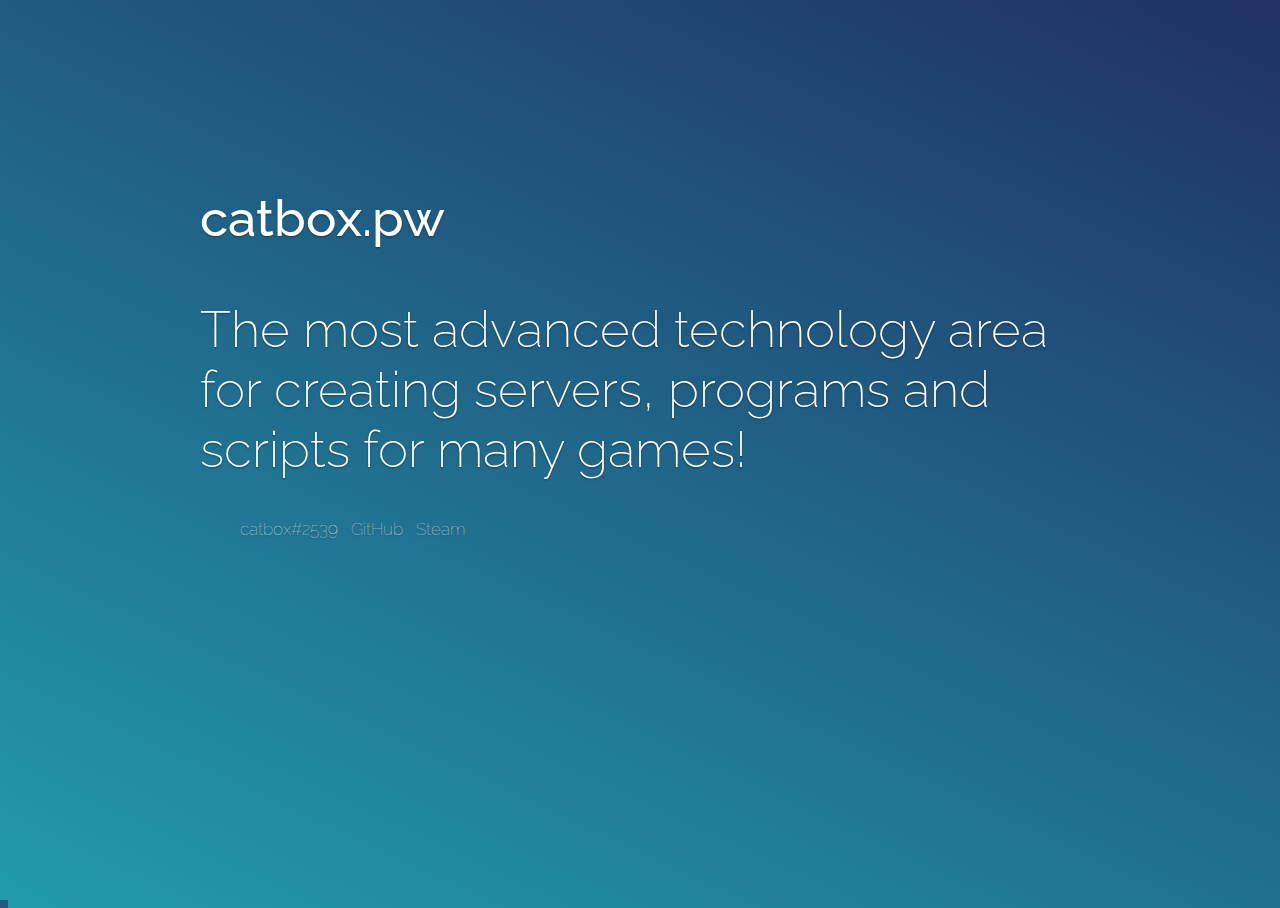
==== index.html @ cd561418 "Fix" ====
<!DOCTYPE html>
<html lang="en">
  <head>
    <title>catbox.pw</title>
    <meta http-equiv="Content-Type" content="text/html; charset=UTF-8" />
    <meta name="keywords" content="LBP servers | LBP | catbox.pw" />
    <meta name="description" content="catbox's personal website" />
    <link rel="stylesheet" type="text/css" href="./files/style.css" />
    <link rel="apple-touch-icon" sizes="180x180" href="./files/apple-touch-icon.png">
    <link rel="icon" type="image/png" sizes="32x32" href="./files/favicon-32x32.png">
    <link rel="icon" type="image/png" sizes="16x16" href="./files/favicon-16x16.png">
    <link rel="manifest" href="./files/site.webmanifest">
    <link rel="mask-icon" href="./files/safari-pinned-tab.svg" color="#5bbad5">
    <meta name="msapplication-TileColor" content="#da532c">
    <meta name="theme-color" content="#ffffff">
    <!-- <link rel="stylesheet" type="text/css" href="script.js" /> -->
    <link href="https://fonts.googleapis.com/css?family=Raleway:400" rel="stylesheet" type="text/css" />
    <link href="https://fonts.googleapis.com/css?family=Playfair+Display" rel="stylesheet" type="text/css" />
    <link href="https://fonts.googleapis.com/css?family=Raleway:500,400,300,200,100" rel="stylesheet" type="text/css" />
    <script src="https://ajax.googleapis.com/ajax/libs/jquery/1.9.1/jquery.min.js"></script>
  </head>
  <div class="container snow">
    <div class="content">
      <canvas class="container" id="container" role="main"></canvas>
      <h1 class="title">catbox.pw</h1>
      <p class="desc">
        The most advanced technology area for creating servers, programs and
        scripts for many games!
      </p>
      <ul class="contact">
        <li><a href="catbox#2539">catbox#2539</a></li>
        <li><a target="_top" href="https://github.com/catboxteam">GitHub</a></li>
        <li><a target="_top" href="https://steamcommunity.com/id/evvml/">Steam</a></li>
      </ul>
    </div>
  </div>
</html>
---- files/style.css ----
/* HELLO :3 */
html,body {
    font-family: Raleway;
    overflow:hidden;
    width:100%;
    height:100%;
    position:absolute;
    background: linear-gradient(25deg,#219bad,#203065);
    text-shadow: 0px 1px 2px rgba(0,0,0,0.4);
    animation: scale 1s ease 0s 1 normal forwards;
  
  }
  
@keyframes scale {
    0% {
        transform: scale(2);
        background: linear-gradient(25deg,#219bad,#203065);
    }
    100% {
        transform: scale(1);
    }
}
  
.container  {
  width:100%;
  height:100%;
  position:absolute;
}
#blurCanvasTop{
  left:0%;
  top:0%;
  position:absolute;
}
#blurCanvasBottom{
  left:50%;
  top:0;
  position:absolute;
}
.content {
  left:15%;
  top:20%;
  width:70%;
  position:relative;
}
h1.title {
  color:white;
  font-size: 4vw;
  display:inline;
  font-weight:500;
}
p.desc{
  position:relative;
  width:100%;
  font-size:4vw;
  color:rgba(255,255,255,1);
  font-weight: 200;
  margin-bottom:40px;
}
.contacts {
  position:absolute;
  right:0%;
  bottom:0;
  margin-bottom:1vw;
  margin-right:1vw;
}
.contact li {
  list-style-type:none;
  float:left;
  color: rgba(255,255,255,0.8);
  font-weight:100;
  font-size:17px;
  
}
.contact li a {
  text-decoration:none;
  color: rgba(255,255,255,0.8);
  transition: all .2s ease-in-out;
}
.contact li a:hover{
  color:rgba(255,255,255,1);
  transform: scale(1.04);
  filter: drop-shadow(0px 0px 15px #000);
}
.contact li~li {
  margin-left:1vw; 
}
.blur {
  width:100%;
  height:100%;
  position:absolute;
  overflow:hidden;
}
.blurTop {
  left:40%;
  top:-110%;
  transform:rotate(20deg);
  transform-origin: 0 100%;
}
.blurBottom {
  left:-60%;
  top:100%;
  transform:rotate(20deg);
  transform-origin: 100% 0%;
}

.snow{
  position: absolute;
  height: 100%;
  width: 100%;
  overflow: hidden;
  background-image: url("https://cdn.discordapp.com/attachments/744182992037216260/990023034524033105/snow1.png"), url("https://cdn.discordapp.com/attachments/744182992037216260/990023034758922250/snow2.png"), url("https://cdn.discordapp.com/attachments/744182992037216260/990023034951827556/snow3.png");
  
  animation: snow 20s linear  infinite ;
}
@keyframes snow {
  0% {
    background-position: 0px 0px, 0px 0px, 0px 0px;
  }
  100% {
    background-position: 500px 1000px, 400px 400px, 300px 300px;
  }
}
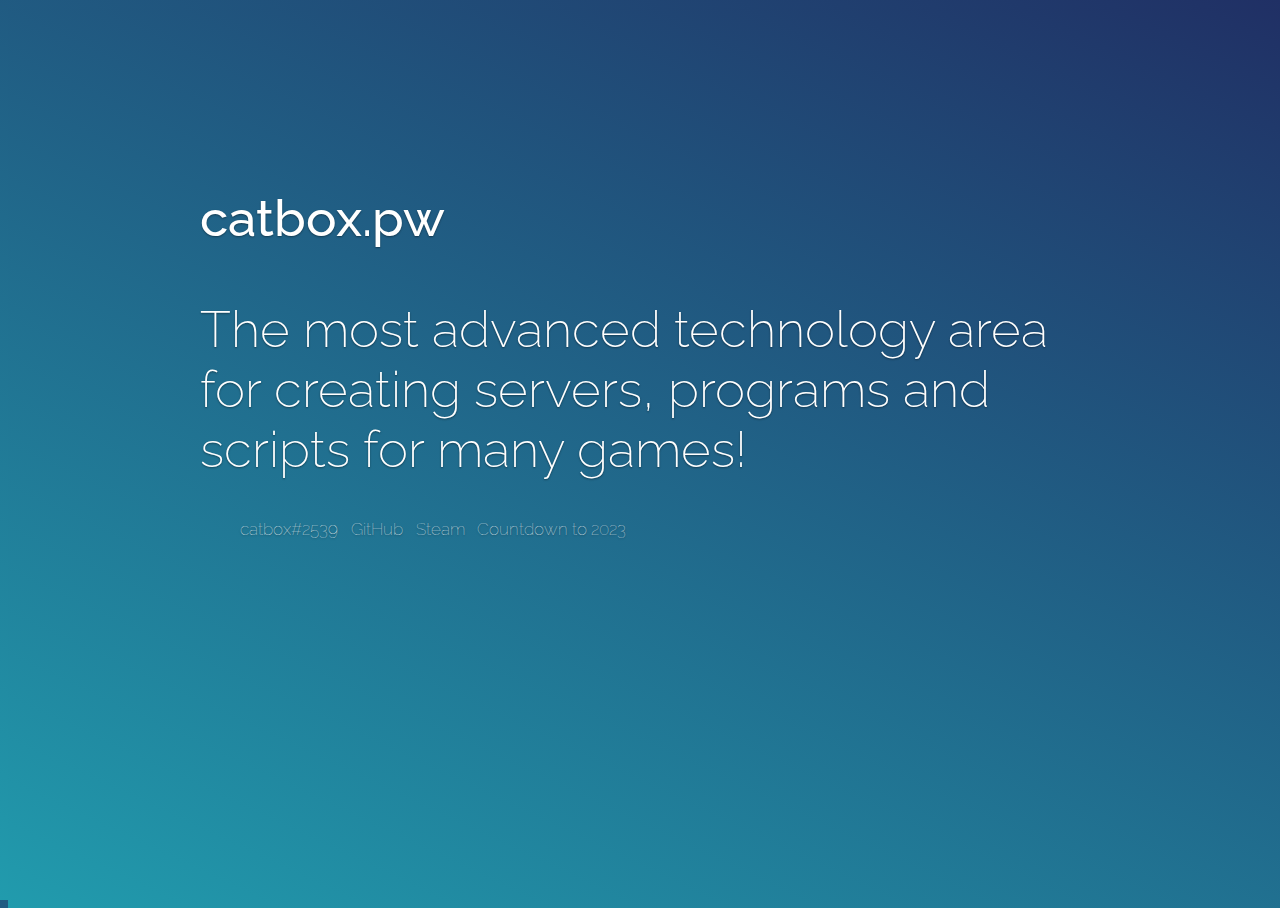
==== commit 80ce61a9: "update new paste work $$$" ====
--- a/index.html
+++ b/index.html
@@ -28,9 +28,10 @@
         scripts for many games!
       </p>
       <ul class="contact">
-        <li><a href="catbox#2539">catbox#2539</a></li>
+        <li><a href="_top">catbox#2539</a></li>
         <li><a target="_top" href="https://github.com/catboxteam">GitHub</a></li>
         <li><a target="_top" href="https://steamcommunity.com/id/evvml/">Steam</a></li>
+        <li><a target="_top" href="https://catbox.pw/countdown">Countdown to 2023</a></li>
       </ul>
     </div>
   </div>
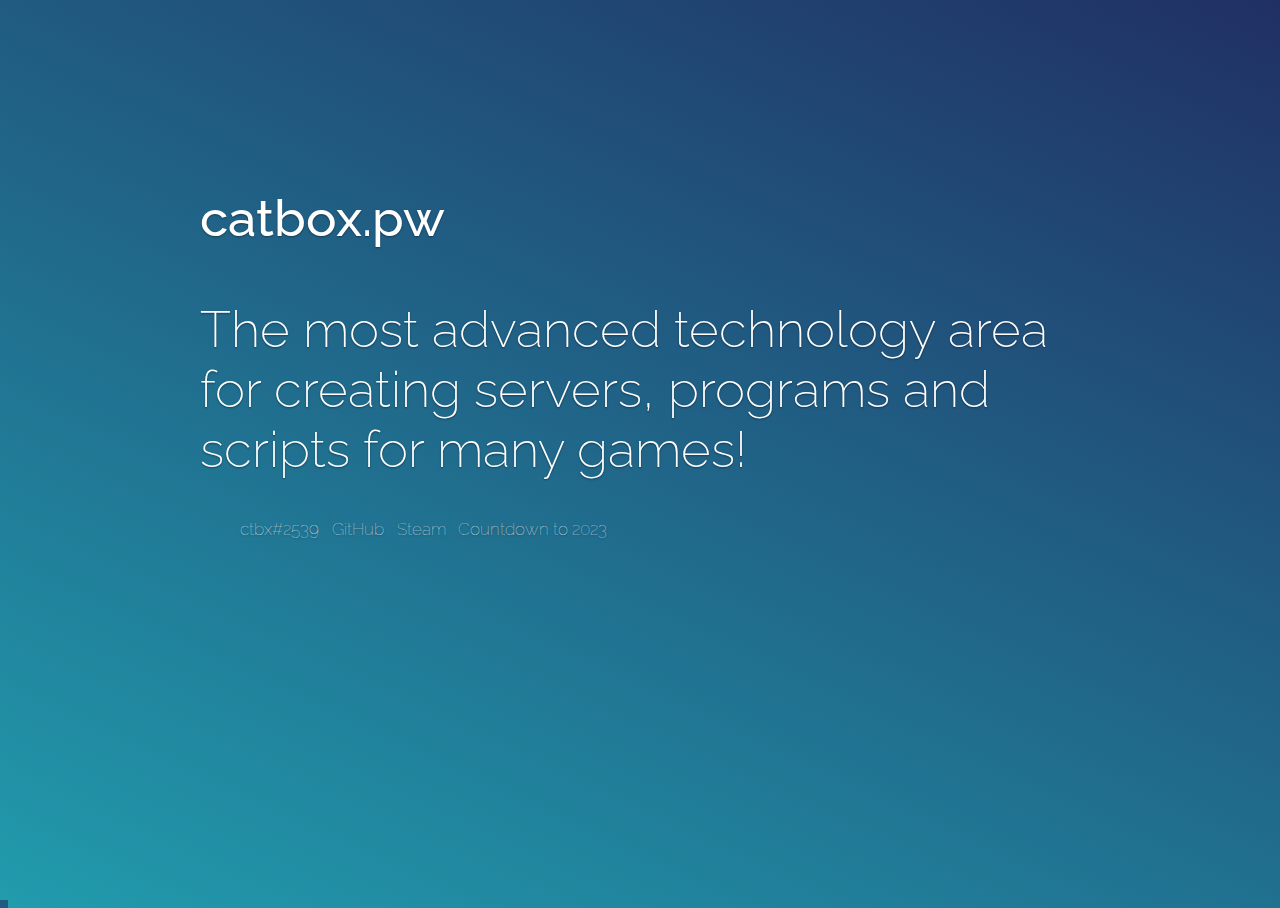
==== commit 19dd4306: "dickcord opdote" ====
--- a/index.html
+++ b/index.html
@@ -28,7 +28,7 @@
         scripts for many games!
       </p>
       <ul class="contact">
-        <li><a href="_top">catbox#2539</a></li>
+        <li><a href="_top">ctbx#2539</a></li>
         <li><a target="_top" href="https://github.com/catboxteam">GitHub</a></li>
         <li><a target="_top" href="https://steamcommunity.com/id/evvml/">Steam</a></li>
         <li><a target="_top" href="https://catbox.pw/countdown">Countdown to 2023</a></li>
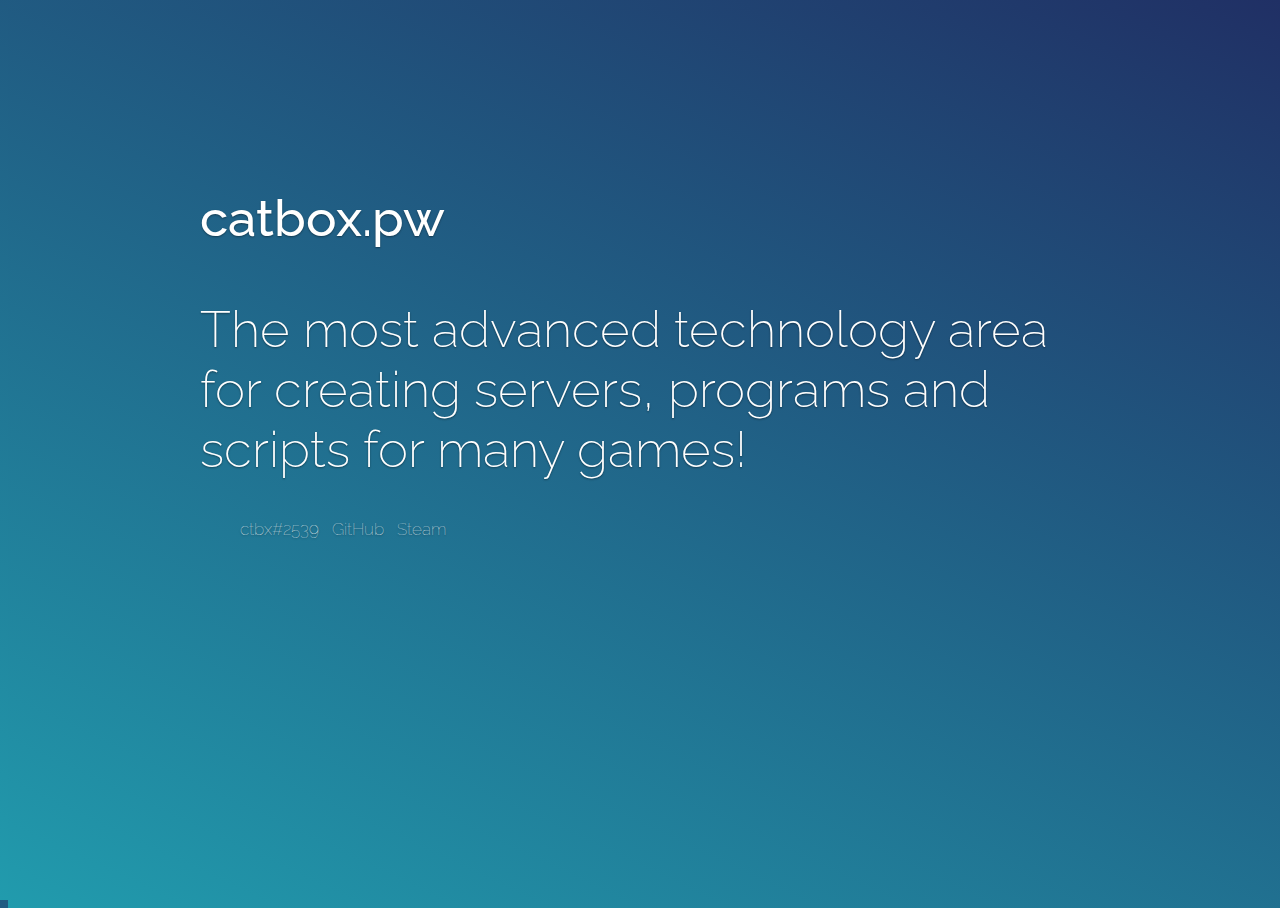
==== commit 5bd3ccd9: "2023" ====
--- a/index.html
+++ b/index.html
@@ -31,7 +31,6 @@
         <li><a href="_top">ctbx#2539</a></li>
         <li><a target="_top" href="https://github.com/catboxteam">GitHub</a></li>
         <li><a target="_top" href="https://steamcommunity.com/id/evvml/">Steam</a></li>
-        <li><a target="_top" href="https://catbox.pw/countdown">Countdown to 2023</a></li>
       </ul>
     </div>
   </div>
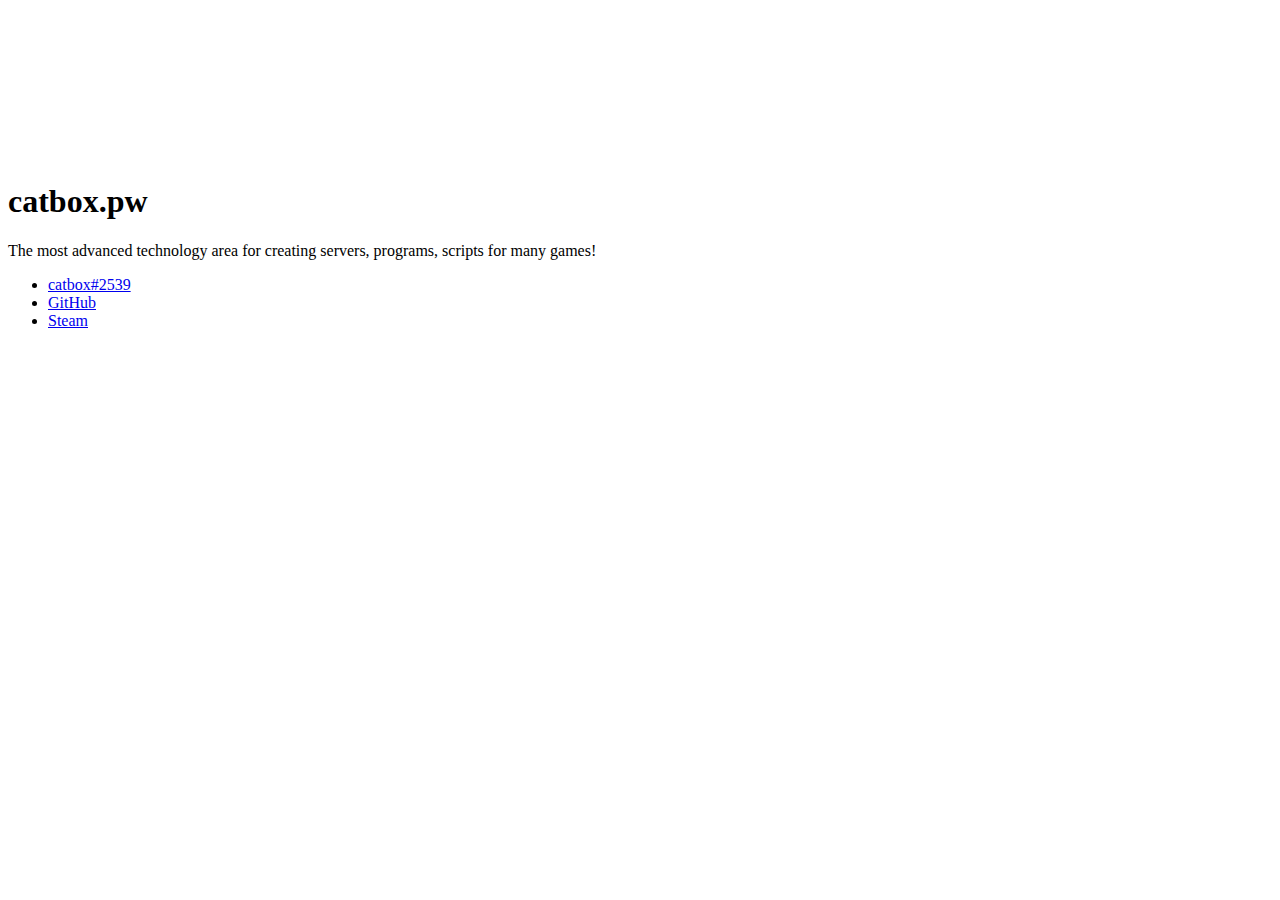
==== commit b23d0ace: "❤️ u p d a t e ❤️" ====
--- a/index.html
+++ b/index.html
@@ -5,7 +5,13 @@
     <meta http-equiv="Content-Type" content="text/html; charset=UTF-8" />
     <meta name="keywords" content="LBP servers | LBP | catbox.pw" />
     <meta name="description" content="catbox's personal website" />
-    <link rel="stylesheet" type="text/css" href="./files/style.css" />
+    <meta property="og:site_name" content="catbox.pw">
+    <meta property="og:type" content="website">
+    <meta property="og:title" content="catbox.pw" />
+    <meta name="twitter:title" content="catbox.pw" />
+    <meta property="og:description" content="catbox's personal website" />
+    <meta name="twitter:description" content="catbox's personal website" />
+    <link rel="stylesheet" type="text/css" href="./files/style/style.css" />
     <link rel="apple-touch-icon" sizes="180x180" href="./files/apple-touch-icon.png">
     <link rel="icon" type="image/png" sizes="32x32" href="./files/favicon-32x32.png">
     <link rel="icon" type="image/png" sizes="16x16" href="./files/favicon-16x16.png">
@@ -19,19 +25,17 @@
     <link href="https://fonts.googleapis.com/css?family=Raleway:500,400,300,200,100" rel="stylesheet" type="text/css" />
     <script src="https://ajax.googleapis.com/ajax/libs/jquery/1.9.1/jquery.min.js"></script>
   </head>
-  <div class="container snow">
     <div class="content">
       <canvas class="container" id="container" role="main"></canvas>
       <h1 class="title">catbox.pw</h1>
       <p class="desc">
-        The most advanced technology area for creating servers, programs and
+        The most advanced technology area for creating servers, programs,
         scripts for many games!
       </p>
       <ul class="contact">
-        <li><a href="_top">ctbx#2539</a></li>
+        <li><a href="catbox#2539">catbox#2539</a></li>
         <li><a target="_top" href="https://github.com/catboxteam">GitHub</a></li>
         <li><a target="_top" href="https://steamcommunity.com/id/evvml/">Steam</a></li>
       </ul>
     </div>
-  </div>
 </html>
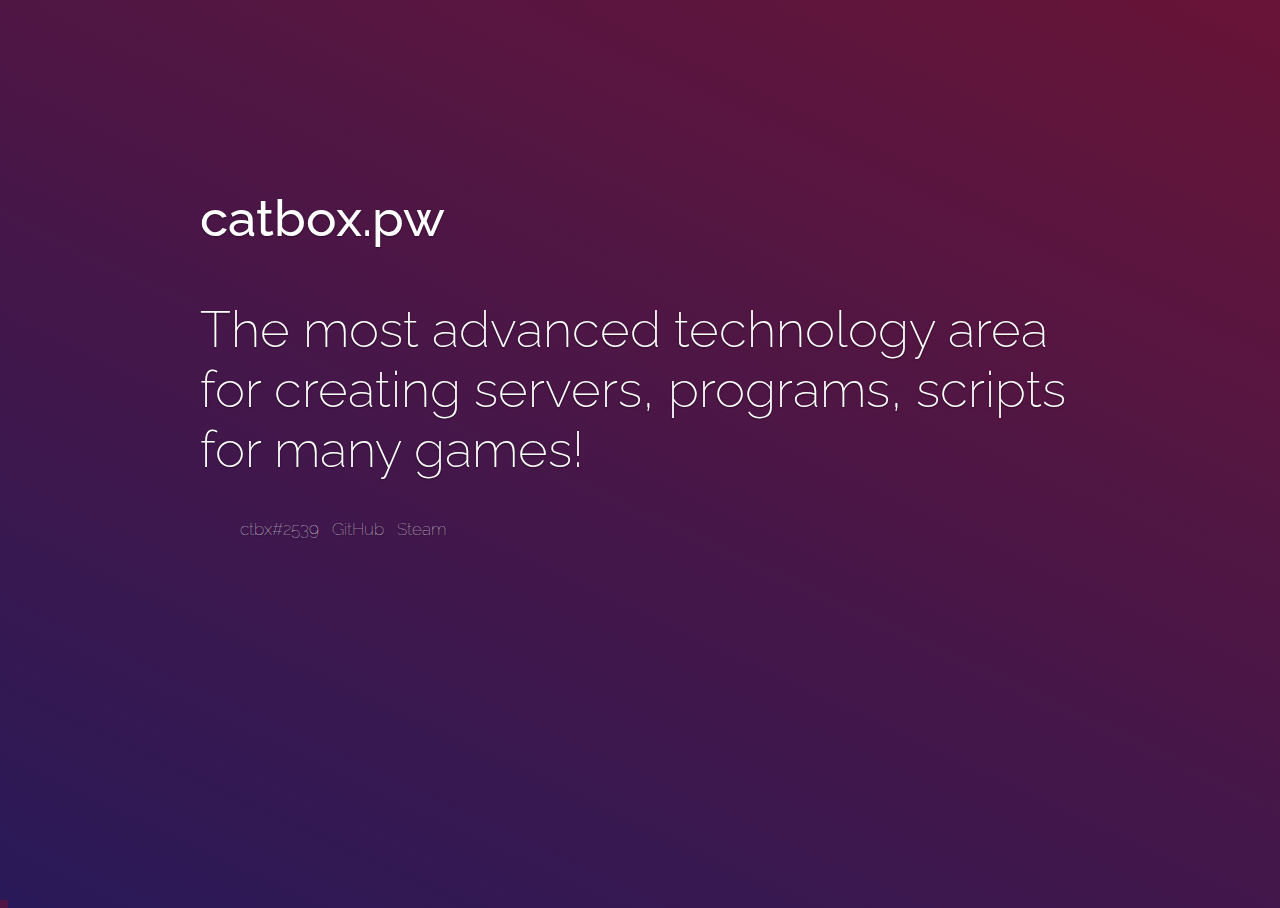
==== commit 6038296f: "Update index.html" ====
--- a/index.html
+++ b/index.html
@@ -11,7 +11,7 @@
     <meta name="twitter:title" content="catbox.pw" />
     <meta property="og:description" content="catbox's personal website" />
     <meta name="twitter:description" content="catbox's personal website" />
-    <link rel="stylesheet" type="text/css" href="./files/style/style.css" />
+    <link rel="stylesheet" type="text/css" href="./files/style.css" />
     <link rel="apple-touch-icon" sizes="180x180" href="./files/apple-touch-icon.png">
     <link rel="icon" type="image/png" sizes="32x32" href="./files/favicon-32x32.png">
     <link rel="icon" type="image/png" sizes="16x16" href="./files/favicon-16x16.png">
@@ -33,7 +33,7 @@
         scripts for many games!
       </p>
       <ul class="contact">
-        <li><a href="catbox#2539">catbox#2539</a></li>
+        <li><a href="">ctbx#2539</a></li>
         <li><a target="_top" href="https://github.com/catboxteam">GitHub</a></li>
         <li><a target="_top" href="https://steamcommunity.com/id/evvml/">Steam</a></li>
       </ul>
--- a/files/style.css
+++ b/files/style.css
@@ -0,0 +1,122 @@
+/* PON */
+html,body {
+    font-family: Raleway;
+    overflow:hidden;
+    width:100%;
+    height:100%;
+    position:absolute;
+    background: linear-gradient(25deg,#291958,#681437);
+    text-shadow: 0px 1px 2px rgba(0,0,0,0.4);
+    animation: scale 1s ease 0s 1 normal forwards;
+  
+  }
+  
+@keyframes scale {
+    0% {
+        transform: scale(2);
+        background: linear-gradient(25deg,#291958,#681437);
+    }
+    100% {
+        transform: scale(1);
+    }
+}
+  
+.container  {
+  width:100%;
+  height:100%;
+  position:absolute;
+}
+#blurCanvasTop{
+  left:0%;
+  top:0%;
+  position:absolute;
+}
+#blurCanvasBottom{
+  left:50%;
+  top:0;
+  position:absolute;
+}
+.content {
+  left:15%;
+  top:20%;
+  width:70%;
+  position:relative;
+}
+h1.title {
+  color:white;
+  font-size: 4vw;
+  display:inline;
+  font-weight:500;
+}
+p.desc{
+  position:relative;
+  width:100%;
+  font-size:4vw;
+  color:rgba(255,255,255,1);
+  font-weight: 200;
+  margin-bottom:40px;
+}
+.contacts {
+  position:absolute;
+  right:0%;
+  bottom:0;
+  margin-bottom:1vw;
+  margin-right:1vw;
+}
+.contact li {
+  list-style-type:none;
+  float:left;
+  color: rgba(255,255,255,0.8);
+  font-weight:100;
+  font-size:17px;
+  
+}
+.contact li a {
+  text-decoration:none;
+  color: rgba(255,255,255,0.8);
+  transition: all .2s ease-in-out;
+}
+.contact li a:hover{
+  color:rgba(255,255,255,1);
+  transform: scale(1.04);
+  filter: drop-shadow(0px 0px 15px #000);
+}
+.contact li~li {
+  margin-left:1vw; 
+}
+.blur {
+  width:100%;
+  height:100%;
+  position:absolute;
+  overflow:hidden;
+}
+.blurTop {
+  left:40%;
+  top:-110%;
+  transform:rotate(20deg);
+  transform-origin: 0 100%;
+}
+.blurBottom {
+  left:-60%;
+  top:100%;
+  transform:rotate(20deg);
+  transform-origin: 100% 0%;
+}
+
+.snow{
+  position: absolute;
+  height: 100%;
+  width: 100%;
+  overflow: hidden;
+  background-image: url("https://cdn.discordapp.com/attachments/744182992037216260/990023034524033105/snow1.png"), url("https://cdn.discordapp.com/attachments/744182992037216260/990023034758922250/snow2.png"), url("https://cdn.discordapp.com/attachments/744182992037216260/990023034951827556/snow3.png");
+  
+  animation: snow 20s linear  infinite ;
+}
+@keyframes snow {
+  0% {
+    background-position: 0px 0px, 0px 0px, 0px 0px;
+  }
+  100% {
+    background-position: 500px 1000px, 400px 400px, 300px 300px;
+  }
+}
